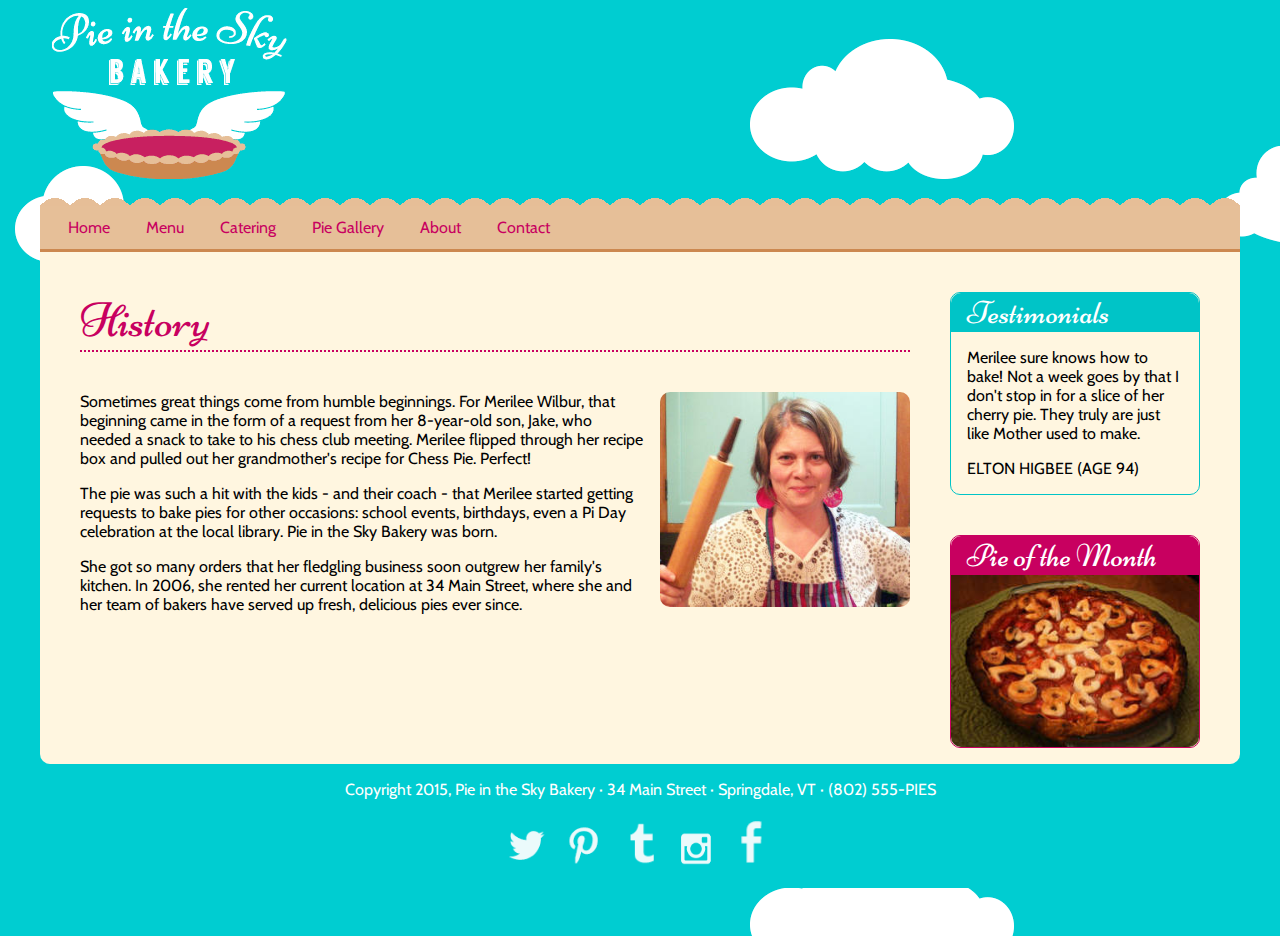
==== history.html @ 245edb09 "Exercise from Front Masters Course. Inicial code. I must change this layout made with floats to flex" ====
<!doctype html>
<html>
<head>
<meta charset="UTF-8">
<title>Pie in the Sky Bakery, Springdale, VT</title>
<link href='http://fonts.googleapis.com/css?family=Cabin|Niconne' rel='stylesheet' type='text/css'>
<meta name="viewport" content="width=device-width, initial-scale=1.0">
<link href="css/styles.css" rel="stylesheet" type="text/css">
</head>

<body>
<div class="wrapper">
	<header class="row">
		<a href="/"><img src="img/logo.png" alt="Pie in the Sky Bakery, Springdale, VT. Click for home."></a>
	</header>
	<nav class="row">
		<ul>
			<li><a href="#">Home</a></li>
			<li><a href="#">Menu</a></li>
			<li><a href="#">Catering</a></li>
			<li><a href="#">Pie Gallery</a></li>
			<li><a href="#">About</a></li>
			<li><a href="#">Contact</a></li>
		</ul>
	</nav>
	<div class="row">
		<article class="col-3">
			<h2>History</h2>
			<p><img src="img/merilee.jpg" alt="Merilee Wilbur, with her favorite rolling pin." class="rounded floatright">Sometimes great things come from humble beginnings. For Merilee Wilbur, that beginning came in the form of a request from her 8-year-old son, Jake, who needed a snack to take to his chess club meeting. Merilee flipped through her recipe box and pulled out her grandmother's recipe for Chess Pie. Perfect!</p>

			<p>The pie was such a hit with the kids - and their coach - that Merilee started getting requests to bake pies for other occasions: school events, birthdays, even a Pi Day celebration at the local library. Pie in the Sky Bakery was born.</p>

			<p>She got so many orders that her fledgling business soon outgrew her family's kitchen. In 2006, she rented her current location at 34 Main Street, where she and her team of bakers have served up fresh, delicious pies ever since.</p>
		</article>
		<div class="col-1">
			<aside class="sidebar-primary">
				<h3>Testimonials</h3>
				<blockquote>
					<p>Merilee sure knows how to bake! Not a week goes by that I don't stop in for a slice of her cherry pie. They truly are just like Mother used to make.</p>
					<cite>Elton Higbee (age 94)</cite>
				</blockquote>
			</aside>
			<aside class="sidebar-secondary">
				<h3>Pie of the Month</h3>
				<img src="img/pi-day.jpg" alt="Pi Day Pie with Strawberry filling."></aside>
		</div>
	</div>
	<footer class="row">
		<p>Copyright 2015, Pie in the Sky Bakery &#183; 34 Main Street &#183; Springdale, VT &#183; <a href="tel:802-555-7437">(802) 555-PIES</a></p>
		<p>
			<a href="http://www.twitter.com" target="_blank"><img src="img/twitter1.png" alt="Twitter."></a>
			<a href="http://www.pinterest.com" target="_blank"><img src="img/pin2.png" alt="Pinterest."></a>
			<a href="http://www.tumblr.com" target="_blank"><img src="img/tumblr3.png" alt="Tumblr."></a>
			<a href="http://www.instagram.com" target="_blank"><img src="img/insta4.png" alt="Instagram."></a>
			<a href="http://www.facebook.com" target="_blank"><img src="img/fb5.png" alt="Facebook."></a>
		</p>
	</footer>

</div>
</body>
</html>
---- css/styles.css ----
@charset "UTF-8";
html {
  box-sizing: border-box;
}
*, *:before, *:after {
  box-sizing: inherit;
}
body {
	font-family: "Cabin", Arial, Geneva, sans-serif;
	background-image: url(../img/clouds.png);
	margin: 0px;
	padding: 0px;
}
h1,h2,h3,h4,h5,h6 {
  font-family: 'Niconne', cursive;
  font-weight: normal;
  color: #C80060;
}
.wrapper {
	margin: 0 auto;
}
article img {
  border-radius: 10px;
  width: 100%;
  max-width: 250px;
}
nav {
  background: url(../img/scallop.png) repeat-x;
}
nav ul {
  list-style-type: none;
  background-color: #e6bf98; 
  padding: .75em;
  margin: 12px 0 0 0;
  border-bottom: 3px solid #cc8850;
  overflow: auto;

}
/* splits nav into 2 columns
http://stackoverflow.com/questions/13104818/simple-2-column-navigation-with-css-and-a-single-list */
nav li:nth-child(even) {
  width: 50%;
  float: right;
  padding: 0.5em;
}
nav li:nth-child(odd) {
  width: 50%;
  float: left;
    padding: 0.5em;
}
nav a {
  color: #c80060;
  text-decoration: none;
  display: block;
  padding-left:3.333333%;
}
nav a:hover {
  color:#00c4c7;
}


.row:before, 
.row:after {
    content:"";
    display: table;
    clear:both;
}
div.row {
  background-color: #fff6e0;
  border-bottom-left-radius: 10px;
  border-bottom-right-radius: 10px;
  padding: 1em;
}
.floatleft {
  float: left;
  margin: 0 1em 1em 0;
}
.floatright {
  float: right;
  margin: 0 0 1em 1em;
}
[class*='sidebar'] {
  border: 1px solid #00c4c7;
  border-radius: 10px;
  margin-bottom: 1em;
  margin-top: 2.5em;
}
[class*='sidebar'] h3 {
  margin: 0;
  color: white;
  background-color: #00c4c7;
  border-top-left-radius: 10px;
  border-top-right-radius: 10px;
  padding-left: 0.5em;
}
[class*='sidebar'] img {
  border-radius: 0px 0px 10px 10px;
  width: 100%;
  max-width: 250px;
  display: block; /* without this, there is a gap between the image and border -- space for descenders in text, for inline elements */
} 
.sidebar-secondary {
  border-color: #c80060;
}
.sidebar-secondary h3 {
  background-color: #c80060;
}
blockquote {
  padding: 0em;
  margin: 0;
}
blockquote p, 
blockquote cite {
  padding: 0 1em;
}
blockquote cite {
  text-transform: uppercase;
  font-style: normal;
  padding-bottom: 1em;
  display: block;
}
footer {
  background-color: #00CDD1;
  color: white;
  clear: both;
  margin: 0 0.5em 3em 0.5em;
}
footer p {
  text-align: center;
}
footer img {
  width: 52px;
}
footer a {
  color: white;
  text-decoration: none;
}

[class*=‘col’] {
  margin-left: 0;
}
  .col-1,
  .col-2,
  .col-3,
  .col-4,
  .col-1-2,
  .col-1-4  {
  width: 96.66666%;
}



/* Small devices (tablets, 768px and up) */
@media (min-width: 550px) and (max-width: 849px) { 
  .wrapper {
      width: 97%;
      max-width: 767px;
      float: none;
  }
 .col-1,
 .col-2,
 .col-1-2,
.col-3,
.col-4,
.col-1-4 {
  width: 96.66666%;
}
div.row {
  padding: 0 2em;
}
aside[class*='sidebar'] {
  float: left;
  width: 47%;
  margin-right: 3%;
}

  nav li,
  nav li:nth-child(even),
  nav li:nth-child(odd) {
    display: inline-block;
    float: none;
    width: auto;
    padding: 0;
  }
  nav a {
      padding: 0em 1em 0em 1em;
  }
}
/* Large devices (large desktops, 1200px and up) */
@media (min-width: 850px) { 
  .wrapper {
      width: 97%;
      max-width: 1200px;
      float: none;
  }

  [class*='col-'] {
    float: left;
    margin-left: 3.33333%;
    min-height: 1px;
  }
  .col-1,
  .col-1-2,
  .col-1-4 {
    width: 20.83333%;
  }
  .col-2 {
    width: 44.99999%;
  }
  .col-3 {
    width: 69.16665%;
  }
  .col-4 {
    width: 96.66666%;
  }
  h2 {
    font-size: 3em;
    border-bottom: 2px dotted #c80060;
  }
  h3 {
    font-size: 2em;
  }
  div.row {
    padding: 0;
  }
  nav li,
  nav li:nth-child(even),
  nav li:nth-child(odd) {
    display: inline-block;
    float: none;
    width: auto;
    padding: 0;
  }
  nav a {
      padding: 0em 1em 0em 1em;
  }
}
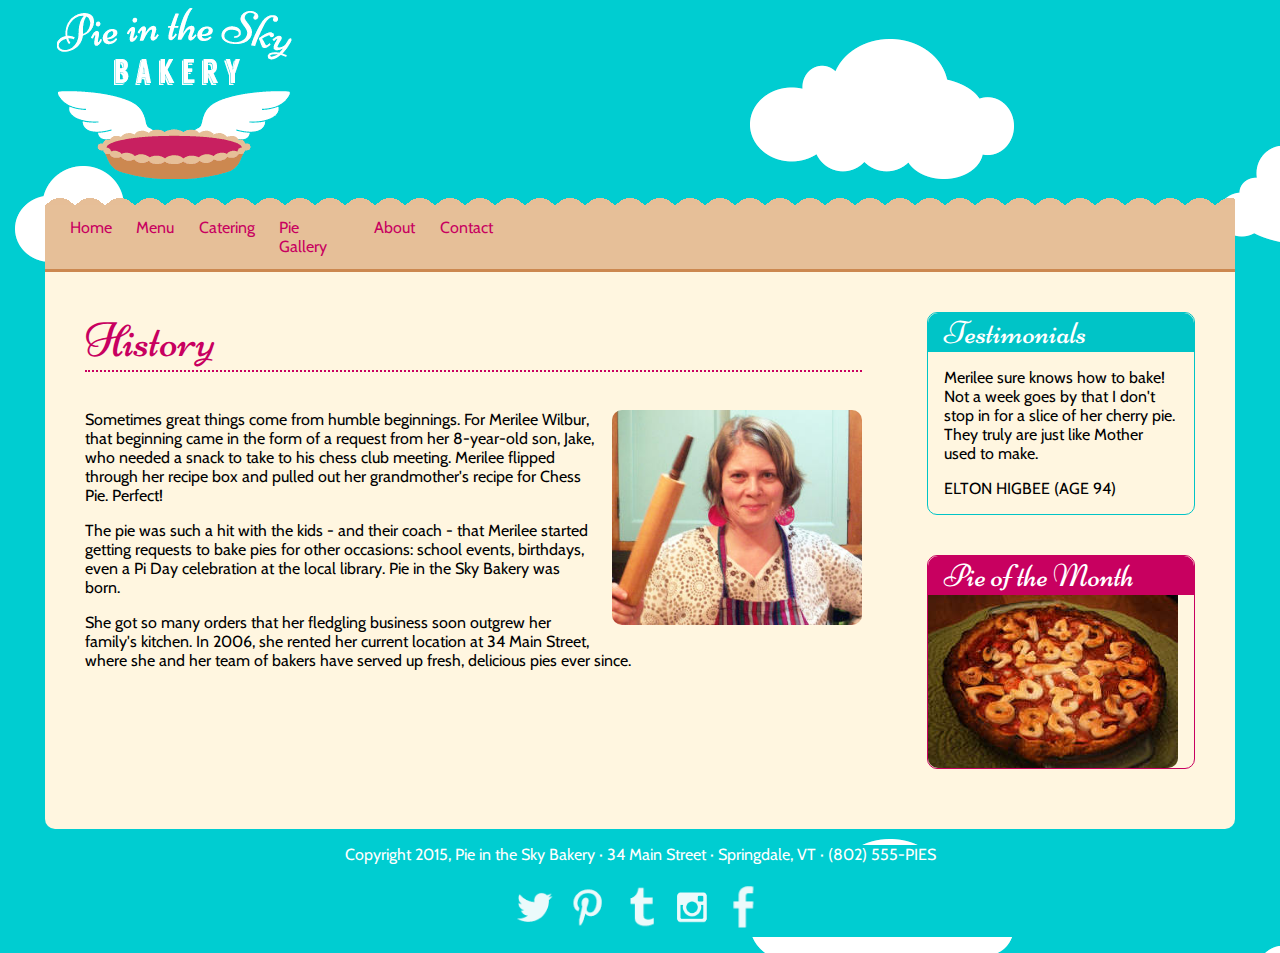
==== commit c16739fc: "Completed the exercise/challenge. The whole layout is now based on flex layout, except the floated c" ====
--- a/history.html
+++ b/history.html
@@ -10,10 +10,10 @@
 
 <body>
 <div class="wrapper">
-	<header class="row">
+	<header class="logo">
 		<a href="/"><img src="img/logo.png" alt="Pie in the Sky Bakery, Springdale, VT. Click for home."></a>
 	</header>
-	<nav class="row">
+	<nav class="menu">
 		<ul>
 			<li><a href="#">Home</a></li>
 			<li><a href="#">Menu</a></li>
@@ -23,37 +23,37 @@
 			<li><a href="#">Contact</a></li>
 		</ul>
 	</nav>
-	<div class="row">
-		<article class="col-3">
+	<div class="main-content">
+		<article class="history">
 			<h2>History</h2>
-			<p><img src="img/merilee.jpg" alt="Merilee Wilbur, with her favorite rolling pin." class="rounded floatright">Sometimes great things come from humble beginnings. For Merilee Wilbur, that beginning came in the form of a request from her 8-year-old son, Jake, who needed a snack to take to his chess club meeting. Merilee flipped through her recipe box and pulled out her grandmother's recipe for Chess Pie. Perfect!</p>
+			<p><img src="img/merilee.jpg" alt="Merilee Wilbur, with her favorite rolling pin." class="rounded">Sometimes great things come from humble beginnings. For Merilee Wilbur, that beginning came in the form of a request from her 8-year-old son, Jake, who needed a snack to take to his chess club meeting. Merilee flipped through her recipe box and pulled out her grandmother's recipe for Chess Pie. Perfect!</p>
 
 			<p>The pie was such a hit with the kids - and their coach - that Merilee started getting requests to bake pies for other occasions: school events, birthdays, even a Pi Day celebration at the local library. Pie in the Sky Bakery was born.</p>
 
 			<p>She got so many orders that her fledgling business soon outgrew her family's kitchen. In 2006, she rented her current location at 34 Main Street, where she and her team of bakers have served up fresh, delicious pies ever since.</p>
 		</article>
-		<div class="col-1">
-			<aside class="sidebar-primary">
+		<div class="secondary-content">
+			<aside class="testimonials">
 				<h3>Testimonials</h3>
 				<blockquote>
 					<p>Merilee sure knows how to bake! Not a week goes by that I don't stop in for a slice of her cherry pie. They truly are just like Mother used to make.</p>
 					<cite>Elton Higbee (age 94)</cite>
 				</blockquote>
 			</aside>
-			<aside class="sidebar-secondary">
+			<aside class="pie-of-month">
 				<h3>Pie of the Month</h3>
 				<img src="img/pi-day.jpg" alt="Pi Day Pie with Strawberry filling."></aside>
 		</div>
 	</div>
-	<footer class="row">
+	<footer>
 		<p>Copyright 2015, Pie in the Sky Bakery &#183; 34 Main Street &#183; Springdale, VT &#183; <a href="tel:802-555-7437">(802) 555-PIES</a></p>
-		<p>
-			<a href="http://www.twitter.com" target="_blank"><img src="img/twitter1.png" alt="Twitter."></a>
-			<a href="http://www.pinterest.com" target="_blank"><img src="img/pin2.png" alt="Pinterest."></a>
-			<a href="http://www.tumblr.com" target="_blank"><img src="img/tumblr3.png" alt="Tumblr."></a>
-			<a href="http://www.instagram.com" target="_blank"><img src="img/insta4.png" alt="Instagram."></a>
-			<a href="http://www.facebook.com" target="_blank"><img src="img/fb5.png" alt="Facebook."></a>
-		</p>
+		<ul>
+			<li><a href="http://www.twitter.com" target="_blank"><img src="img/twitter1.png" alt="Twitter."></a></li>
+			<li><a href="http://www.pinterest.com" target="_blank"><img src="img/pin2.png" alt="Pinterest."></a></li>
+			<li><a href="http://www.tumblr.com" target="_blank"><img src="img/tumblr3.png" alt="Tumblr."></a></li>
+			<li><a href="http://www.instagram.com" target="_blank"><img src="img/insta4.png" alt="Instagram."></a></li>
+			<li><a href="http://www.facebook.com" target="_blank"><img src="img/fb5.png" alt="Facebook."></a></li>
+		</ul>
 	</footer>
 
 </div>
--- a/css/styles.css
+++ b/css/styles.css
@@ -1,237 +1,251 @@
 @charset "UTF-8";
+
 html {
-  box-sizing: border-box;
-}
-*, *:before, *:after {
-  box-sizing: inherit;
-}
+    box-sizing: border-box;
+}
+
+*,
+*:before,
+*:after {
+    box-sizing: border-box;
+}
+
 body {
-	font-family: "Cabin", Arial, Geneva, sans-serif;
-	background-image: url(../img/clouds.png);
-	margin: 0px;
-	padding: 0px;
-}
-h1,h2,h3,h4,h5,h6 {
-  font-family: 'Niconne', cursive;
-  font-weight: normal;
-  color: #C80060;
-}
+    font-family: "Cabin", Arial, Geneva, sans-serif;
+    background-image: url(../img/clouds.png);
+    margin: 0;
+    padding: 0;
+}
+
+h1,
+h2,
+h3,
+h4,
+h5,
+h6 {
+    font-family: 'Niconne', cursive;
+    font-weight: normal;
+    color: #c80060;
+}
+
 .wrapper {
-	margin: 0 auto;
-}
+    margin: 0 auto;
+}
+
+.logo {
+    display: block;
+    margin: 0; 
+}
+
+nav {
+    background: url(../img/scallop.png) repeat-x;
+    padding-top: 1px;
+}
+
+nav ul {
+    display: flex;
+    flex-flow: row wrap;
+    justify-content: flex-start;
+    align-content: flex-start;
+    list-style-type: none;
+    background-color: #e6bf98;
+    padding: .75em;
+    margin: 10px 0 0 0;
+    border-bottom: 3px solid #cc8850;
+    overflow: auto;
+    width: 100%;
+}
+
+nav li {
+    flex: 0 1 50%;
+    padding: .5em;
+}
+
+nav a {
+    color: #c80060;
+    text-decoration: none;
+    display: block;
+    padding-left: 3.333333%;
+}
+
+nav a:hover{
+    color: #00c4c7;
+}
+
+.main-content {
+    background-color: #fff6e0;
+    border-bottom-left-radius: 10px;
+    border-bottom-right-radius: 10px;
+    padding: 1em;
+}
+
 article img {
-  border-radius: 10px;
-  width: 100%;
-  max-width: 250px;
-}
-nav {
-  background: url(../img/scallop.png) repeat-x;
-}
-nav ul {
-  list-style-type: none;
-  background-color: #e6bf98; 
-  padding: .75em;
-  margin: 12px 0 0 0;
-  border-bottom: 3px solid #cc8850;
-  overflow: auto;
-
-}
-/* splits nav into 2 columns
-http://stackoverflow.com/questions/13104818/simple-2-column-navigation-with-css-and-a-single-list */
-nav li:nth-child(even) {
-  width: 50%;
-  float: right;
-  padding: 0.5em;
-}
-nav li:nth-child(odd) {
-  width: 50%;
-  float: left;
-    padding: 0.5em;
-}
-nav a {
-  color: #c80060;
-  text-decoration: none;
-  display: block;
-  padding-left:3.333333%;
-}
-nav a:hover {
-  color:#00c4c7;
-}
-
-
-.row:before, 
-.row:after {
-    content:"";
-    display: table;
-    clear:both;
-}
-div.row {
-  background-color: #fff6e0;
-  border-bottom-left-radius: 10px;
-  border-bottom-right-radius: 10px;
-  padding: 1em;
-}
-.floatleft {
-  float: left;
-  margin: 0 1em 1em 0;
-}
-.floatright {
-  float: right;
-  margin: 0 0 1em 1em;
-}
-[class*='sidebar'] {
-  border: 1px solid #00c4c7;
-  border-radius: 10px;
-  margin-bottom: 1em;
-  margin-top: 2.5em;
-}
-[class*='sidebar'] h3 {
-  margin: 0;
-  color: white;
-  background-color: #00c4c7;
-  border-top-left-radius: 10px;
-  border-top-right-radius: 10px;
-  padding-left: 0.5em;
-}
-[class*='sidebar'] img {
-  border-radius: 0px 0px 10px 10px;
-  width: 100%;
-  max-width: 250px;
-  display: block; /* without this, there is a gap between the image and border -- space for descenders in text, for inline elements */
-} 
-.sidebar-secondary {
-  border-color: #c80060;
-}
-.sidebar-secondary h3 {
-  background-color: #c80060;
-}
+    border-radius: 10px;
+    width: 100%;
+    max-width: 250px;
+    float: right;
+    margin: 0 0 1em 1em;
+}
+
+.secondary-content {
+    display: flex;
+    flex-flow: row wrap;
+}
+
+.testimonials,
+.pie-of-month {
+    border: 1px solid #00c4c7;
+    border-radius: 10px;
+    margin-bottom: 1em;
+    margin-top: 2.5em;
+}
+
+.testimonials h3,
+.pie-of-month h3 {
+    margin: 0;
+    color: #ffffff;
+    background-color: #00c4c7;
+    border-top-left-radius: 10px;
+    border-top-right-radius: 10px;
+    padding-left: 0.5em;
+}
+
+.pie-of-month {
+    border-color: #c80060;
+}
+
+.pie-of-month img {
+    border-radius: 0 0 10px 10px;
+    width: 100%;
+    max-width: 250px;
+    display: block;
+}
+
+.pie-of-month h3 {
+    background-color: #c80060;
+}
+
 blockquote {
-  padding: 0em;
-  margin: 0;
-}
-blockquote p, 
+    padding: 0;
+    margin: 0;
+}
+
+blockquote p,
 blockquote cite {
-  padding: 0 1em;
-}
+    padding: 0 1em; 
+}
+
 blockquote cite {
-  text-transform: uppercase;
-  font-style: normal;
-  padding-bottom: 1em;
-  display: block;
-}
+    text-transform: uppercase;
+    font-style: normal;
+    padding-bottom: 1em;
+    display: block;
+}
+
 footer {
-  background-color: #00CDD1;
-  color: white;
-  clear: both;
-  margin: 0 0.5em 3em 0.5em;
-}
-footer p {
-  text-align: center;
-}
+    background-color: #00CDD1;
+    color: #ffffff;
+    margin: 10px auto;
+    text-align: center;
+    
+}
+
+footer a {
+    color: #ffffff;
+    text-decoration: none;
+}
+
 footer img {
-  width: 52px;
-}
-footer a {
-  color: white;
-  text-decoration: none;
-}
-
-[class*=‘col’] {
-  margin-left: 0;
-}
-  .col-1,
-  .col-2,
-  .col-3,
-  .col-4,
-  .col-1-2,
-  .col-1-4  {
-  width: 96.66666%;
-}
-
-
-
-/* Small devices (tablets, 768px and up) */
-@media (min-width: 550px) and (max-width: 849px) { 
-  .wrapper {
-      width: 97%;
-      max-width: 767px;
-      float: none;
-  }
- .col-1,
- .col-2,
- .col-1-2,
-.col-3,
-.col-4,
-.col-1-4 {
-  width: 96.66666%;
-}
-div.row {
-  padding: 0 2em;
-}
-aside[class*='sidebar'] {
-  float: left;
-  width: 47%;
-  margin-right: 3%;
-}
-
-  nav li,
-  nav li:nth-child(even),
-  nav li:nth-child(odd) {
-    display: inline-block;
-    float: none;
-    width: auto;
-    padding: 0;
-  }
-  nav a {
-      padding: 0em 1em 0em 1em;
-  }
-}
-/* Large devices (large desktops, 1200px and up) */
-@media (min-width: 850px) { 
-  .wrapper {
-      width: 97%;
-      max-width: 1200px;
-      float: none;
-  }
-
-  [class*='col-'] {
-    float: left;
-    margin-left: 3.33333%;
-    min-height: 1px;
-  }
-  .col-1,
-  .col-1-2,
-  .col-1-4 {
-    width: 20.83333%;
-  }
-  .col-2 {
-    width: 44.99999%;
-  }
-  .col-3 {
-    width: 69.16665%;
-  }
-  .col-4 {
-    width: 96.66666%;
-  }
-  h2 {
-    font-size: 3em;
-    border-bottom: 2px dotted #c80060;
-  }
-  h3 {
-    font-size: 2em;
-  }
-  div.row {
-    padding: 0;
-  }
-  nav li,
-  nav li:nth-child(even),
-  nav li:nth-child(odd) {
-    display: inline-block;
-    float: none;
-    width: auto;
-    padding: 0;
-  }
-  nav a {
-      padding: 0em 1em 0em 1em;
-  }
-}+    width: 52px;
+}
+
+footer ul {
+    display: flex;
+    flex-flow: row wrap;
+    justify-content: center;
+    align-content: space-around;
+    align-items: center;
+    list-style-type: none;
+    padding-left: 0;
+}
+
+/*   media queries   */
+
+@media screen and (min-width: 550px) and (max-width: 849px) {
+    body {
+        margin: 0 .8em;    }
+    
+    nav li {
+       flex: 0 1 auto;
+       padding: 0;
+       margin-right: 1.5em;
+    }
+
+    .secondary-content {
+        justify-content: space-between;
+    }
+    
+    .testimonials,
+    .pie-of-month {
+        flex: 0 1 47%;
+    }
+    
+}
+
+@media screen and (min-width: 850px) {
+    body {
+        margin: 0 2.8em;
+    }
+    
+    .main-content {
+        padding: 2.5em 2.5em 2.8em 2.5em;
+        display: flex;
+        flex-flow: row wrap;
+        justify-content: space-between;
+    }
+    
+    nav ul {
+        padding: .8em 1.5em;
+    }
+    
+    nav li {
+        flex: 0 1 auto;
+        padding: 0;
+        margin-right: 1.5em;
+    }
+
+    .history {
+        flex: 0 1 70%;
+    }
+    
+    .history > h2 {
+        font-size: 3em;
+        border-bottom: 2px dotted #c80060;
+        margin: 0 0 .8em 0;
+    }
+    
+    .secondary-content {
+        flex: 0 1 27%;
+        flex-flow: column wrap;
+        padding-left: 2em;
+    }
+    
+    .testimonials {
+        margin: 0;
+    }
+    
+    h3 {
+        font-size: 2em;
+    }
+    
+}
+
+
+
+
+
+
+
+
+
+
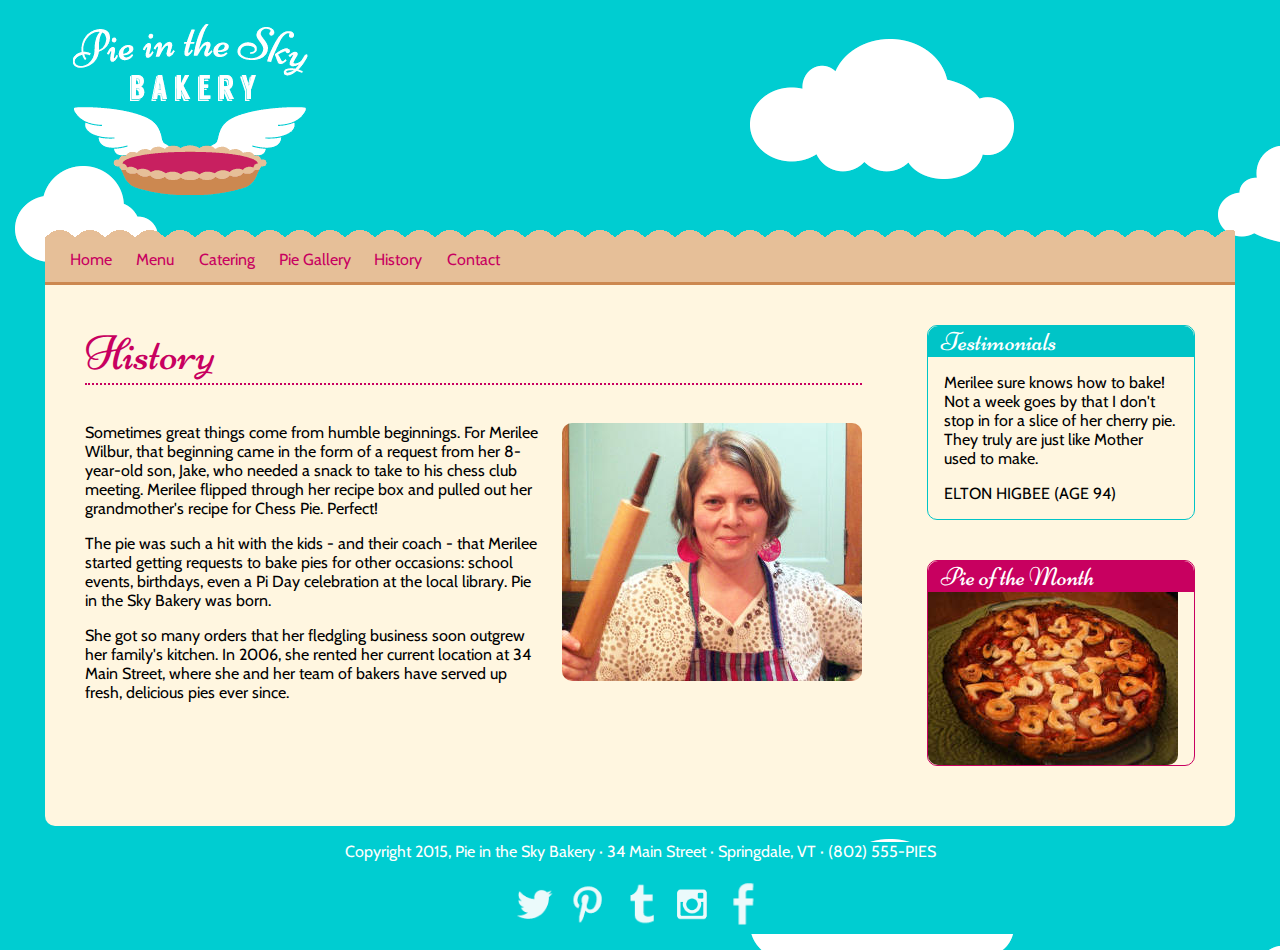
==== commit 5efb6c21: "Index page added with a image banner. Photos gallery added with pie pictures structured with flex. '" ====
--- a/history.html
+++ b/history.html
@@ -11,22 +11,29 @@
 <body>
 <div class="wrapper">
 	<header class="logo">
-		<a href="/"><img src="img/logo.png" alt="Pie in the Sky Bakery, Springdale, VT. Click for home."></a>
+        <a href="history.html">
+            <img src="img/logo.png" alt="Pie in the Sky Bakery, Springdale, VT. Click for home.">
+        </a>
 	</header>
 	<nav class="menu">
 		<ul>
-			<li><a href="#">Home</a></li>
+			<li><a href="index.html">Home</a></li>
 			<li><a href="#">Menu</a></li>
 			<li><a href="#">Catering</a></li>
-			<li><a href="#">Pie Gallery</a></li>
-			<li><a href="#">About</a></li>
+			<li><a href="pie-gallery.html">Pie&nbsp;Gallery</a></li>
+			<li><a href="history.html">History</a></li>
 			<li><a href="#">Contact</a></li>
 		</ul>
 	</nav>
 	<div class="main-content">
 		<article class="history">
 			<h2>History</h2>
-			<p><img src="img/merilee.jpg" alt="Merilee Wilbur, with her favorite rolling pin." class="rounded">Sometimes great things come from humble beginnings. For Merilee Wilbur, that beginning came in the form of a request from her 8-year-old son, Jake, who needed a snack to take to his chess club meeting. Merilee flipped through her recipe box and pulled out her grandmother's recipe for Chess Pie. Perfect!</p>
+			<p>
+                <picture>
+                    <source srcset="img/merilee-150.jpg" media="(max-width: 500px)">
+                    <img src="img/merilee-300.jpg" alt="Merilee Wilbur, with her favorite rolling pin." class="rounded">
+                </picture>
+                Sometimes great things come from humble beginnings. For Merilee Wilbur, that beginning came in the form of a request from her 8-year-old son, Jake, who needed a snack to take to his chess club meeting. Merilee flipped through her recipe box and pulled out her grandmother's recipe for Chess Pie. Perfect!</p>
 
 			<p>The pie was such a hit with the kids - and their coach - that Merilee started getting requests to bake pies for other occasions: school events, birthdays, even a Pi Day celebration at the local library. Pie in the Sky Bakery was born.</p>
 
--- a/css/styles.css
+++ b/css/styles.css
@@ -28,13 +28,20 @@
     color: #c80060;
 }
 
+h2 {
+    font-size: 2em;
+}
+
 .wrapper {
     margin: 0 auto;
+    max-width: 1500px;
 }
 
 .logo {
-    display: block;
-    margin: 0; 
+    display: flex;
+    flex-flow: row nowrap;
+    justify-content: center;
+    margin: 1em; 
 }
 
 nav {
@@ -72,6 +79,21 @@
     color: #00c4c7;
 }
 
+article img {
+    border-radius: 10px;
+    float: right;
+    margin: 0 0 1em 1em;
+}
+
+/*
+.banner {
+    background: url(../img/gallery/table-with-pies.jpg) no-repeat;
+    height: 120px;
+    margin: 0;
+    padding: 0;
+}
+*/
+
 .main-content {
     background-color: #fff6e0;
     border-bottom-left-radius: 10px;
@@ -79,17 +101,37 @@
     padding: 1em;
 }
 
-article img {
-    border-radius: 10px;
-    width: 100%;
-    max-width: 250px;
-    float: right;
-    margin: 0 0 1em 1em;
-}
-
 .secondary-content {
     display: flex;
     flex-flow: row wrap;
+}
+
+.buttons {
+    background: #c80060;
+    color: #ffffff;
+    padding: 8px;
+    border-radius: 20px;
+    text-decoration: none;
+    font-weight: bold;
+}
+
+.buttons:hover {
+    background: #ffffff;
+    color: #c80060;
+    border: 2px solid #c80060;
+    font-weight: bold;
+}
+
+.home-boxes {
+    display: flex;
+    flex-flow: row wrap;
+    justify-content: space-between;
+    list-style-type: none;
+    padding: 0 0 30px 0;
+}
+
+.home-boxes h3 {
+    font-size: 1.6em;
 }
 
 .testimonials,
@@ -102,6 +144,7 @@
 
 .testimonials h3,
 .pie-of-month h3 {
+    font-size: 1.6em;
     margin: 0;
     color: #ffffff;
     background-color: #00c4c7;
@@ -125,6 +168,24 @@
     background-color: #c80060;
 }
 
+.pie-gallery ul {
+    display: flex;
+    flex-flow: row wrap;
+    justify-content: space-around;
+    align-content: center;
+	margin: 0;
+	padding: 0;
+	list-style-type: none;
+}
+
+.pie-gallery li {
+    flex: 0 0 100%;
+}
+
+li > img {
+    width: 100%;
+}
+
 blockquote {
     padding: 0;
     margin: 0;
@@ -147,7 +208,6 @@
     color: #ffffff;
     margin: 10px auto;
     text-align: center;
-    
 }
 
 footer a {
@@ -180,7 +240,24 @@
        padding: 0;
        margin-right: 1.5em;
     }
-
+    
+    .banner {
+        background: url(../img/gallery/table-with-pies_medium.jpg) no-repeat;
+        height: 120px;
+        max-width: 900px;
+    }     
+    
+    .home-boxes > li {
+        flex: 0 1 50%;
+        padding: 10px;
+    } 
+    
+    .history > h2,
+    .main-content > h2,
+    .pie-gallery > h2 {
+        margin-top: 0;
+    }
+    
     .secondary-content {
         justify-content: space-between;
     }
@@ -190,12 +267,39 @@
         flex: 0 1 47%;
     }
     
+    .pie-gallery li {
+        flex: 0 0 50%;
+        align-items: center;
+        justify-content: center;
+    }
+    
+    #menu {
+        order: -1;
+    }
+    
+    #testimonial {
+        order: 10;
+    }
+    
+    #donations {
+        order: 20;
+    }
 }
 
 @media screen and (min-width: 850px) {
     body {
         margin: 0 2.8em;
     }
+    
+    .logo {
+        justify-content: flex-start;
+    }
+    
+    .banner {
+        background: url(../img/gallery/table-with-pies_big.jpg) no-repeat;
+        height: 180px;
+        max-width: 1500px;
+    }     
     
     .main-content {
         padding: 2.5em 2.5em 2.8em 2.5em;
@@ -214,11 +318,27 @@
         margin-right: 1.5em;
     }
 
+    .home-boxes {
+        margin: 0;
+        padding: 0;
+    }
+    
+    .home-boxes > li {
+        flex: 0 1 25%;
+        padding: 0 10px;
+    } 
+    
+    .home-boxes h3 {
+        font-size: 2em;
+    }
+    
     .history {
         flex: 0 1 70%;
     }
     
-    .history > h2 {
+    .history > h2,
+    .main-content > h2,
+    .pie-gallery > h2 {
         font-size: 3em;
         border-bottom: 2px dotted #c80060;
         margin: 0 0 .8em 0;
@@ -238,14 +358,18 @@
         font-size: 2em;
     }
     
-}
-
-
-
-
-
-
-
-
-
-
+    .pie-gallery li {
+        flex: 0 0 33%;
+    }
+    
+}
+
+
+
+
+
+
+
+
+
+
